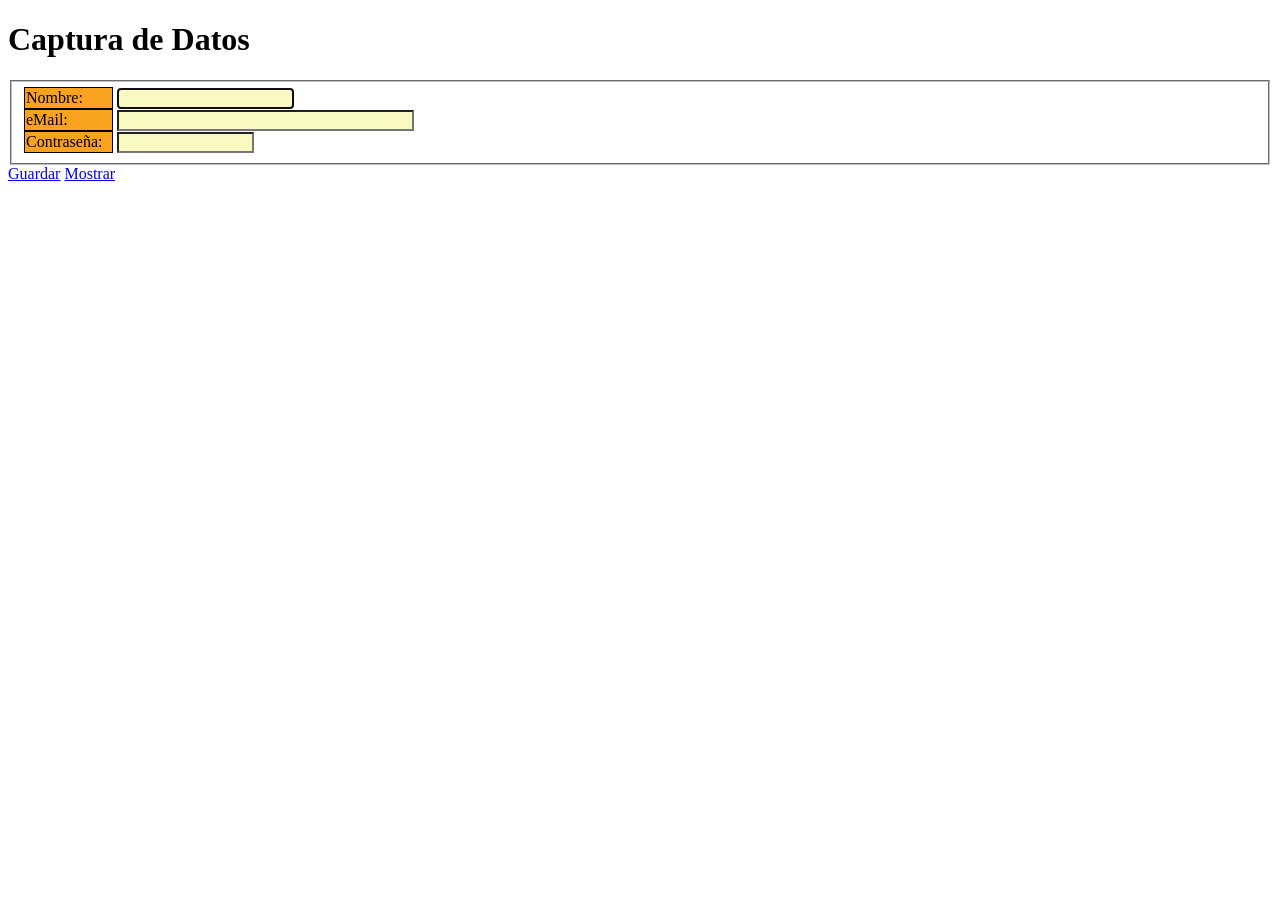
==== index.html @ 08f393b8 "Agregar base del examen" ====
<!DOCTYPE html>
<html lang="en">
<head>
    <meta charset="UTF-8">
    <title>Acceso Remoto</title>
    <link rel="stylesheet" href="styles/formatos.css" media="screen">
</head>
<body>
    <h1>Captura de Datos</h1>
    <form name="formita" enctype="application/x-www-form-urlencoded">
        <fieldset>
            <div class="">
                <label>Nombre:</label>
                <input type="text" id="txtNomb" maxlength="15" size="20" required autofocus>
            </div>
            <div class="">
                <label>eMail:</label>
                <input type="text" id="txtEmail" maxlength="30" size="35" required>
            </div>
            <div class="">
                <label>Contraseña:</label>
                <input type="password" id="txtContra" maxlength="10" size="15" required>
            </div>
        </fieldset>
        <div>
            <a href="#" id="btnGuardar">Guardar</a>
            <a href="#" id="btnMostrar">Mostrar</a>
        </div>
    </form>

    <div id="Datos"></div>

    <script src="codes/codigo_05.js"> </script>
</body>
</html>
---- styles/formatos.css ----
label{
    background-color: rgb(249, 162, 31);
    border: 1px black solid;
    display: inline-block;
    padding: 1px;
    width: 85px;
}

input{
    background-color: rgb(250, 249, 193);
}
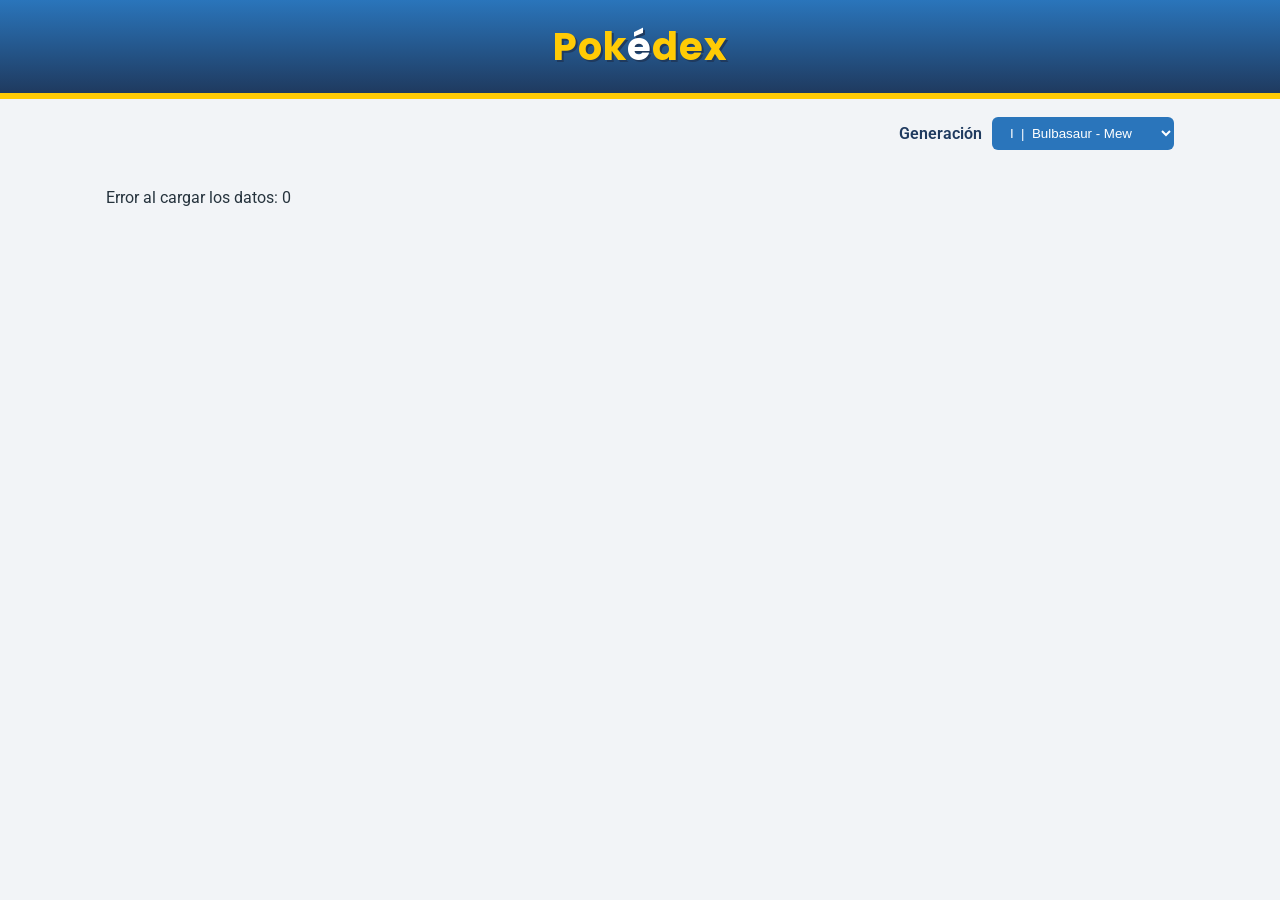
==== commit 5049c4e8: "Avance home pokedex" ====
--- a/index.html
+++ b/index.html
@@ -1,35 +1,42 @@
 <!DOCTYPE html>
-<html lang="en">
+<html lang="es">
 <head>
     <meta charset="UTF-8">
-    <title>Acceso Remoto</title>
+    <meta name="viewport" content="width=device-width, initial-scale=1.0">
+    <title>Pokédex</title>
     <link rel="stylesheet" href="styles/formatos.css" media="screen">
 </head>
 <body>
-    <h1>Captura de Datos</h1>
-    <form name="formita" enctype="application/x-www-form-urlencoded">
-        <fieldset>
-            <div class="">
-                <label>Nombre:</label>
-                <input type="text" id="txtNomb" maxlength="15" size="20" required autofocus>
-            </div>
-            <div class="">
-                <label>eMail:</label>
-                <input type="text" id="txtEmail" maxlength="30" size="35" required>
-            </div>
-            <div class="">
-                <label>Contraseña:</label>
-                <input type="password" id="txtContra" maxlength="10" size="15" required>
-            </div>
-        </fieldset>
-        <div>
-            <a href="#" id="btnGuardar">Guardar</a>
-            <a href="#" id="btnMostrar">Mostrar</a>
+
+    <header class="cabecera">
+        <h1 class="logo-pokemon">Pok<span>é</span>dex</h1>
+    </header>
+
+    <main>
+
+        <section class="barra-generacion">
+            <label for="cmbGeneracion">Generación</label>
+            <select id="cmbGeneracion">
+                <option value="0,151">I &nbsp;|&nbsp; Bulbasaur - Mew</option>
+                <option value="151,100">II &nbsp;|&nbsp; Chikorita - Celebi</option>
+                <option value="251,135">III &nbsp;|&nbsp; Treecko - Deoxys</option>
+                <option value="386,107">IV &nbsp;|&nbsp; Turtwig - Arceus</option>
+                <option value="493,156">V &nbsp;|&nbsp; Victini - Genesect</option>
+            </select>
+        </section>
+
+        <!-- Aqui se dibujan las tarjetas de Pokemon (mi parte) -->
+        <div id="Datos" class="pokedex">
+            <p class="cargando">Cargando Pokémon...</p>
         </div>
-    </form>
 
-    <div id="Datos"></div>
+    </main>
 
-    <script src="codes/codigo_05.js"> </script>
+    <!-- Ventana flotante con el detalle del Pokemon.            -->
+    <!-- El contenido/diseño lo completa mi compañera con        -->
+    <!-- mostrarDetalle(nombrePokemon) y cerrarModal()            -->
+    <div id="modalPokemon" class="oculto"></div>
+
+    <script src="codes/codigo_05.js"></script>
 </body>
-</html>
+</html>
--- a/styles/formatos.css
+++ b/styles/formatos.css
@@ -1,11 +1,118 @@
-label{
-    background-color: rgb(249, 162, 31);
-    border: 1px black solid;
-    display: inline-block;
-    padding: 1px;
-    width: 85px;
+@import url('https://fonts.googleapis.com/css2?family=Poppins:wght@600;700&family=Roboto:wght@400;500&display=swap');
+
+:root{
+    --azul-pokemon: #2A75BB;
+    --azul-oscuro: #1F3A5F;
+    --amarillo-pokemon: #FFCB05;
+    --gris-fondo: #F2F4F7;
+    --blanco: #FFFFFF;
+    --texto: #26333D;
 }
 
-input{
-    background-color: rgb(250, 249, 193);
+*{
+    box-sizing: border-box;
 }
+
+body{
+    margin: 0;
+    font-family: 'Roboto', sans-serif;
+    background-color: var(--gris-fondo);
+    color: var(--texto);
+}
+
+.cabecera{
+    background: linear-gradient(180deg, var(--azul-pokemon) 0%, var(--azul-oscuro) 100%);
+    padding: 18px 0;
+    text-align: center;
+    border-bottom: 6px solid var(--amarillo-pokemon);
+}
+
+.logo-pokemon{
+    margin: 0;
+    font-family: 'Poppins', sans-serif;
+    font-size: 2.4rem;
+    letter-spacing: 1px;
+    color: var(--amarillo-pokemon);
+    text-shadow: 2px 2px 0 var(--azul-oscuro);
+}
+
+.logo-pokemon span{
+    color: var(--blanco);
+}
+
+.barra-generacion{
+    display: flex;
+    align-items: center;
+    justify-content: flex-end;
+    gap: 10px;
+    max-width: 1100px;
+    margin: 18px auto 6px auto;
+    padding: 0 16px;
+}
+
+.barra-generacion label{
+    font-weight: 600;
+    color: var(--azul-oscuro);
+}
+
+.barra-generacion select{
+    background-color: var(--azul-pokemon);
+    color: var(--blanco);
+    font-weight: 500;
+    padding: 8px 14px;
+    border: none;
+    border-radius: 6px;
+    cursor: pointer;
+}
+
+.pokedex{
+    display: grid;
+    grid-template-columns: repeat(5, 1fr);
+    gap: 16px;
+    max-width: 1100px;
+    margin: 0 auto;
+    padding: 16px;
+}
+
+.cargando{
+    grid-column: 1 / -1;
+    text-align: center;
+    font-weight: 500;
+    color: var(--azul-oscuro);
+    padding: 30px 0;
+}
+
+.tarjeta{
+    background-color: var(--blanco);
+    border: 1px solid #DDE3EA;
+    border-radius: 10px;
+    padding: 10px;
+    text-align: center;
+    cursor: pointer;
+    transition: transform 0.15s ease, box-shadow 0.15s ease;
+}
+
+.tarjeta:hover{
+    transform: translateY(-4px);
+    box-shadow: 0 6px 14px rgba(31, 58, 95, 0.18);
+    border-color: var(--azul-pokemon);
+}
+
+.tarjeta img{
+    width: 100%;
+    max-width: 110px;
+    aspect-ratio: 1 / 1;
+    object-fit: contain;
+    margin-bottom: 6px;
+}
+
+.tarjeta p{
+    margin: 0;
+    font-weight: 600;
+    text-transform: capitalize;
+    color: var(--azul-oscuro);
+}
+
+#modalPokemon.oculto{
+    display: none;
+}
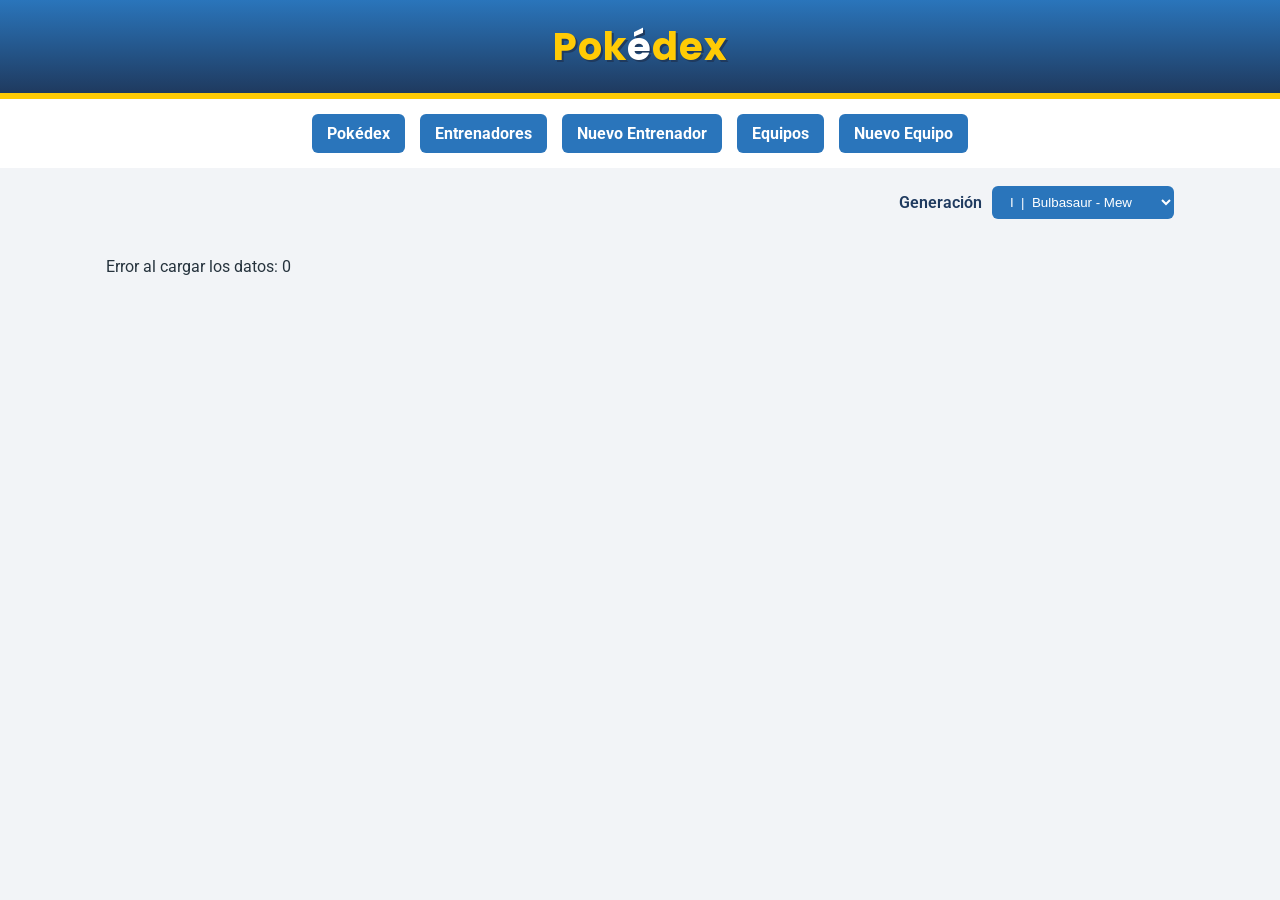
==== commit ee47dc02: "Agregar gestion de equipos Pokemon y lista" ====
--- a/index.html
+++ b/index.html
@@ -12,6 +12,15 @@
         <h1 class="logo-pokemon">Pok<span>é</span>dex</h1>
     </header>
 
+    <nav class="menu-principal">
+    <a href="index.html">Pokédex</a>
+    <a href="entrenadores.html">Entrenadores</a>
+    <a href="agregar_entrenador.html">Nuevo Entrenador</a>
+    <a href="equipos.html">Equipos</a>
+    <a href="agregarEquipo.html">Nuevo Equipo</a>
+
+</nav>
+
     <main>
 
         <section class="barra-generacion">
@@ -25,18 +34,18 @@
             </select>
         </section>
 
-        <!-- Aqui se dibujan las tarjetas de Pokemon (mi parte) -->
         <div id="Datos" class="pokedex">
             <p class="cargando">Cargando Pokémon...</p>
         </div>
 
     </main>
 
-    <!-- Ventana flotante con el detalle del Pokemon.            -->
-    <!-- El contenido/diseño lo completa mi compañera con        -->
-    <!-- mostrarDetalle(nombrePokemon) y cerrarModal()            -->
     <div id="modalPokemon" class="oculto"></div>
 
     <script src="codes/codigo_05.js"></script>
+
+    
 </body>
+
+
 </html>
--- a/styles/formatos.css
+++ b/styles/formatos.css
@@ -115,4 +115,666 @@
 
 #modalPokemon.oculto{
     display: none;
+}
+
+#modalPokemon{
+    position: fixed;
+    top: 0;
+    left: 0;
+    width: 100%;
+    height: 100%;
+    background-color: rgba(0,0,0,0.65);
+    display: flex;
+    justify-content: center;
+    align-items: center;
+    padding: 16px;
+    z-index: 1000;
+}
+
+#modalPokemon.oculto{
+    display: none;
+}
+
+.modal-contenido{
+    background-color: var(--blanco);
+    width: 70%;
+    max-width: 800px;
+    max-height: 90vh;
+    overflow-y: auto;
+    border: 3px solid var(--azul-pokemon);
+    border-radius: 12px;
+    padding: 18px;
+    position: relative;
+}
+
+.btn-cerrar{
+    position: absolute;
+    top: 10px;
+    right: 10px;
+    background-color: #D62828;
+    color: white;
+    border: none;
+    border-radius: 5px;
+    padding: 6px 10px;
+    cursor: pointer;
+}
+
+.modal-contenido h2{
+    color: var(--azul-oscuro);
+    text-align: center;
+    text-transform: capitalize;
+    margin-top: 10px;
+}
+
+.modal-cuerpo{
+    display: flex;
+    gap: 24px;
+    align-items: center;
+}
+
+.modal-img img{
+    width: 260px;
+    max-width: 100%;
+}
+
+.modal-info p{
+    font-size: 16px;
+    line-height: 1.5;
+}
+
+@media screen and (max-width: 768px){
+
+    .pokedex{
+        grid-template-columns: repeat(2, 1fr);
+    }
+
+    .barra-generacion{
+        flex-direction: column;
+        align-items: stretch;
+    }
+
+    .modal-contenido{
+        width: 95%;
+        max-height: 90vh;
+    }
+
+    .modal-cuerpo{
+        flex-direction: column;
+        text-align: center;
+    }
+
+    .modal-img img{
+        width: 180px;
+    }
+}
+
+.menu-principal{
+    display: flex;
+    justify-content: center;
+    gap: 15px;
+    padding: 15px;
+    background-color: #ffffff;
+}
+
+.menu-principal a{
+    text-decoration: none;
+    background-color: #2A75BB;
+    color: white;
+    padding: 10px 15px;
+    border-radius: 6px;
+    font-weight: bold;
+}
+
+.menu-principal a:hover{
+    background-color: #1F3A5F;
+}
+
+/* ══ CONTENEDOR DEL FORMULARIO ══ */
+.contenedor {
+    max-width: 650px;
+    margin: 25px auto;
+    background-color: var(--blanco);
+    padding: 0;
+    border-radius: 14px;
+    border: 2px solid var(--azul-pokemon);
+    box-shadow: 0 8px 24px rgba(31, 58, 95, 0.18);
+    overflow: hidden;
+}
+
+/* Franja superior */
+.contenedor-header {
+    background: linear-gradient(135deg, var(--azul-pokemon) 0%, var(--azul-oscuro) 100%);
+    border-bottom: 4px solid var(--amarillo-pokemon);
+    padding: 22px 28px 18px;
+    display: flex;
+    align-items: center;
+    gap: 14px;
+    position: relative;
+}
+
+.contenedor-header::after {
+    content: '';
+    position: absolute;
+    right: 20px;
+    top: 50%;
+    transform: translateY(-50%);
+    width: 52px;
+    height: 52px;
+    border-radius: 50%;
+    border: 4px solid rgba(255, 255, 255, 0.15);
+    background: rgba(255, 255, 255, 0.07);
+}
+
+.badge-equipo {
+    background: #F97316;
+    color: white;
+    font-size: 11px;
+    font-weight: 700;
+    font-family: 'Poppins', sans-serif;
+    padding: 3px 10px;
+    border-radius: 20px;
+    letter-spacing: 0.5px;
+    display: inline-block;
+    margin-bottom: 4px;
+}
+
+.contenedor h1,
+.contenedor h2 {
+    margin: 0;
+    font-family: 'Poppins', sans-serif;
+    font-size: 1.35rem;
+    font-weight: 700;
+    color: var(--amarillo-pokemon);
+    text-shadow: 1px 2px 0 var(--azul-oscuro);
+    text-align: left;
+}
+
+/* Cuerpo del formulario */
+.contenedor-body {
+    padding: 24px 28px 28px;
+}
+
+/* ══ FORMULARIO ══ */
+#formEquipo {
+    display: flex;
+    flex-direction: column;
+    gap: 14px;
+}
+
+#formEquipo label {
+    font-weight: 700;
+    font-size: 13px;
+    color: var(--azul-oscuro);
+    text-transform: uppercase;
+    letter-spacing: 0.6px;
+    display: block;
+    margin-bottom: 5px;
+}
+
+#formEquipo input {
+    width: 100%;
+    padding: 10px 13px;
+    border: 2px solid #DDE3EA;
+    border-radius: 8px;
+    font-size: 15px;
+    font-family: 'Roboto', sans-serif;
+    color: var(--texto);
+    background: #FAFBFC;
+    transition: border-color 0.18s, box-shadow 0.18s;
+    outline: none;
+}
+
+#formEquipo input:focus {
+    border-color: #F97316;
+    box-shadow: 0 0 0 3px rgba(249, 115, 22, 0.15);
+    background: white;
+}
+
+#formEquipo select {
+    width: 100%;
+    padding: 10px 36px 10px 13px;
+    border: 2px solid #DDE3EA;
+    border-radius: 8px;
+    font-size: 15px;
+    font-family: 'Roboto', sans-serif;
+    color: var(--texto);
+    background-color: #FAFBFC;
+    appearance: none;
+    background-image: url("data:image/svg+xml,%3Csvg xmlns='http://www.w3.org/2000/svg' width='12' height='8' viewBox='0 0 12 8'%3E%3Cpath d='M1 1l5 5 5-5' stroke='%232A75BB' stroke-width='2' fill='none' stroke-linecap='round'/%3E%3C/svg%3E");
+    background-repeat: no-repeat;
+    background-position: right 13px center;
+    outline: none;
+    cursor: pointer;
+    transition: border-color 0.18s, box-shadow 0.18s;
+}
+
+#formEquipo select:focus {
+    outline: none;
+    border-color: #F97316;
+    box-shadow: 0 0 0 3px rgba(249, 115, 22, 0.15);
+    background-color: white;
+}
+
+#formEquipo option {
+    font-family: 'Roboto', sans-serif;
+    font-size: 15px;
+}
+
+#formEquipo option[value="nuevo"] {
+    font-weight: bold;
+    color: #F97316;
+}
+
+/* Separador sección Pokémon */
+.seccion-pokemon {
+    display: flex;
+    align-items: center;
+    gap: 10px;
+    margin: 4px 0 2px;
+}
+
+.seccion-pokemon span {
+    font-size: 12px;
+    font-weight: 700;
+    color: var(--azul-pokemon);
+    text-transform: uppercase;
+    letter-spacing: 1px;
+    white-space: nowrap;
+}
+
+.seccion-pokemon::after {
+    content: '';
+    flex: 1;
+    height: 2px;
+    background: linear-gradient(to right, var(--azul-pokemon), transparent);
+    border-radius: 2px;
+}
+
+/* Grid 3 columnas para los 6 Pokémon */
+.pokemon-grid {
+    display: grid;
+    grid-template-columns: 1fr 1fr 1fr;
+    gap: 10px;
+}
+
+.pokemon-grid .poke-field label {
+    font-size: 11px;
+}
+
+/* Botón */
+#btnGuardarEquipo {
+    background: linear-gradient(135deg, #F97316 0%, #ea6000 100%);
+    color: white;
+    border: none;
+    padding: 13px;
+    border-radius: 8px;
+    font-family: 'Poppins', sans-serif;
+    font-size: 14px;
+    font-weight: 700;
+    cursor: pointer;
+    margin-top: 6px;
+    letter-spacing: 0.5px;
+    transition: filter 0.15s, transform 0.1s;
+    box-shadow: 0 4px 12px rgba(249, 115, 22, 0.35);
+}
+
+#btnGuardarEquipo:hover {
+     filter: brightness(1.08);
+    transform: translateY(-1px);
+}
+
+#btnGuardarEquipo:active {
+    transform: translateY(1px);
+    filter: brightness(0.96);
+}
+
+/* Responsive */
+@media screen and (max-width: 768px) {
+    .contenedor-body {
+        padding: 18px;
+    }
+
+    .contenedor-header {
+        padding: 16px 18px;
+    }
+
+    .pokemon-grid {
+        grid-template-columns: 1fr 1fr;
+    }
+}
+
+
+
+
+
+#selectorPokemon{
+    position: fixed;
+    inset: 0;
+    background: rgba(0,0,0,0.6);
+    display: flex;
+    justify-content: center;
+    align-items: center;
+    z-index: 999;
+}
+
+.selector-contenido{
+    width: 90%;
+    max-width: 1000px;
+    height: 80vh;
+    overflow-y: auto;
+    background: white;
+    border-radius: 12px;
+    padding: 20px;
+}
+
+.selector-pokemon{
+    cursor: pointer;
+}
+
+.selector-pokemon{
+    cursor: pointer;
+}
+
+.selector-pokemon:hover{
+    transform: translateY(-5px);
+    border-color: #F97316;
+}
+
+#selectorPokemon.oculto{
+    display: none;
+}
+
+.selector-escudos{
+    display: grid;
+    grid-template-columns: repeat(4, 1fr);
+    gap: 12px;
+}
+
+.escudo-opcion{
+    border: 2px solid #DDE3EA;
+    border-radius: 10px;
+    padding: 10px;
+    text-align: center;
+    background-color: #FAFBFC;
+    cursor: pointer;
+    transition: transform 0.15s, border-color 0.15s, box-shadow 0.15s;
+}
+
+.escudo-opcion:hover{
+    transform: translateY(-3px);
+    border-color: var(--azul-pokemon);
+    box-shadow: 0 5px 12px rgba(31, 58, 95, 0.18);
+}
+
+.escudo-opcion img{
+    width: 70px;
+    height: 70px;
+    object-fit: contain;
+}
+
+.escudo-opcion span{
+    display: block;
+    margin-top: 6px;
+    font-weight: bold;
+    color: var(--azul-oscuro);
+}
+
+.escudo-seleccionado{
+    border-color: #F97316;
+    background-color: #FFF4E8;
+    box-shadow: 0 0 0 3px rgba(249, 115, 22, 0.18);
+}
+
+@media screen and (max-width: 768px){
+    .selector-escudos{
+        grid-template-columns: repeat(2, 1fr);
+    }
+}
+
+.escudo-logo{
+    width: 62px;
+    height: 62px;
+    margin: 0 auto 6px auto;
+    border-radius: 50%;
+    display: flex;
+    justify-content: center;
+    align-items: center;
+    font-family: 'Poppins', sans-serif;
+    font-size: 30px;
+    font-weight: bold;
+    color: white;
+}
+
+.rocket{
+    background: linear-gradient(135deg, #e481e7, #7c03ab);
+}
+
+.aqua{
+    background: linear-gradient(135deg, #005F99, #00AEEF);
+}
+
+.magma{
+    background: linear-gradient(135deg, #7B0000, #F97316);
+}
+
+.galactic{
+    background: linear-gradient(135deg, #1F3A5F, #6f6587);
+}
+
+
+.poke-field button {
+    width: 100%;
+    margin-top: 5px;
+    padding: 6px 0;
+    background: transparent;
+    border: 2px solid var(--azul-pokemon);
+    border-radius: 6px;
+    color: var(--azul-pokemon);
+    font-family: 'Roboto', sans-serif;
+    font-size: 12px;
+    font-weight: 700;
+    letter-spacing: 0.5px;
+    cursor: pointer;
+    transition: background 0.15s, color 0.15s;
+}
+
+.poke-field button:hover {
+    background: var(--azul-pokemon);
+    color: white;
+}
+
+.pokemon-usado{
+    border: 2px solid #D62828 !important;
+    background-color: #FFE5E5 !important;
+    opacity: 0.75;
+    cursor: not-allowed !important;
+}
+
+.pokemon-usado:hover{
+    transform: none !important;
+    box-shadow: none !important;
+    border-color: #D62828 !important;
+}
+
+.pokemon-usado span{
+    display: block;
+    margin-top: 6px;
+    color: #D62828;
+    font-weight: bold;
+    font-size: 12px;
+    text-transform: uppercase;
+}
+
+
+
+
+
+.botones-formulario button{
+    flex: 1;
+    border: none;
+    border-radius: 10px;
+    padding: 14px;
+    font-family: 'Poppins', sans-serif;
+    font-size: 15px;
+    font-weight: 700;
+    cursor: pointer;
+    transition: all 0.2s;
+}
+
+#btnGuardarEquipo{
+    background: linear-gradient(135deg, #F97316 0%, #ea6000 100%);
+    color: white;
+    box-shadow: 0 5px 15px rgba(249,115,22,0.35);
+}
+
+#btnGuardarEquipo:hover{
+    transform: translateY(-2px);
+    filter: brightness(1.08);
+}
+
+#btnLimpiar{
+    background: #E2E8F0;
+    color: #334155;
+    box-shadow: none;
+}
+
+#btnLimpiar:hover{
+    background: #CBD5E1;
+}
+
+#btnVolver{
+    background: #64748B;
+    color: white;
+}
+
+#btnVolver:hover{
+    background: #475569;
+}
+
+
+
+
+
+
+
+
+#listaEquipos {
+    display: grid;
+    grid-template-columns: repeat(2, 1fr);
+    gap: 16px;
+}
+
+.tarjeta-equipo {
+    background: #FAFBFC;
+    border: 2px solid #DDE3EA;
+    border-radius: 12px;
+    overflow: hidden;
+    box-shadow: 0 4px 12px rgba(31, 58, 95, 0.08);
+    transition: transform 0.15s, box-shadow 0.15s, border-color 0.15s;
+}
+
+.tarjeta-equipo:hover {
+    transform: translateY(-3px);
+    box-shadow: 0 8px 20px rgba(31, 58, 95, 0.15);
+    border-color: var(--azul-pokemon);
+}
+
+
+.tarjeta-equipo-header {
+    background: linear-gradient(135deg, var(--azul-pokemon), var(--azul-oscuro));
+    padding: 12px 16px;
+    display: flex;
+    justify-content: space-between;
+    align-items: center;
+}
+
+.tarjeta-equipo-header h2 {
+    margin: 0;
+    font-family: 'Poppins', sans-serif;
+    font-size: 1rem;
+    font-weight: 700;
+    color: var(--amarillo-pokemon);
+    text-shadow: 1px 1px 0 var(--azul-oscuro);
+    text-transform: capitalize;
+}
+
+.tarjeta-equipo-bando {
+    font-size: 11px;
+    font-weight: 700;
+    color: white;
+    background: rgba(255,255,255,0.15);
+    padding: 3px 10px;
+    border-radius: 20px;
+    font-family: 'Poppins', sans-serif;
+    letter-spacing: 0.5px;
+}
+
+
+.tarjeta-equipo-body {
+    padding: 14px 16px;
+}
+
+.tarjeta-equipo-entrenador {
+    font-size: 13px;
+    font-weight: 700;
+    color: var(--azul-oscuro);
+    text-transform: uppercase;
+    letter-spacing: 0.5px;
+    margin-bottom: 10px;
+}
+
+.tarjeta-equipo-entrenador span {
+    font-weight: 400;
+    color: var(--texto);
+    text-transform: capitalize;
+    letter-spacing: 0;
+}
+
+
+.tarjeta-pokemon-lista {
+    display: grid;
+    grid-template-columns: repeat(3, 1fr);
+    gap: 6px;
+    list-style: none;
+    margin: 0;
+    padding: 0;
+}
+
+.tarjeta-pokemon-lista li {
+    background: white;
+    border: 1px solid #DDE3EA;
+    border-radius: 8px;
+    padding: 5px 8px;
+    font-size: 12px;
+    font-weight: 500;
+    color: var(--azul-oscuro);
+    text-align: center;
+    text-transform: capitalize;
+}
+
+@media screen and (max-width: 768px) {
+    #listaEquipos {
+        grid-template-columns: 1fr;
+    }
+}
+
+.btn-eliminar-equipo {
+    background: transparent;
+    color: #D62828;
+    border: 2px solid #D62828;
+    border-radius: 8px;
+    padding: 8px;
+    font-family: 'Roboto', sans-serif;
+    font-size: 12px;
+    font-weight: 700;
+    letter-spacing: 0.5px;
+    cursor: pointer;
+    width: 100%;
+    margin-top: 12px;
+    transition: background 0.15s, color 0.15s;
+}
+
+.btn-eliminar-equipo:hover {
+    background: #D62828;
+    color: white;
 }
